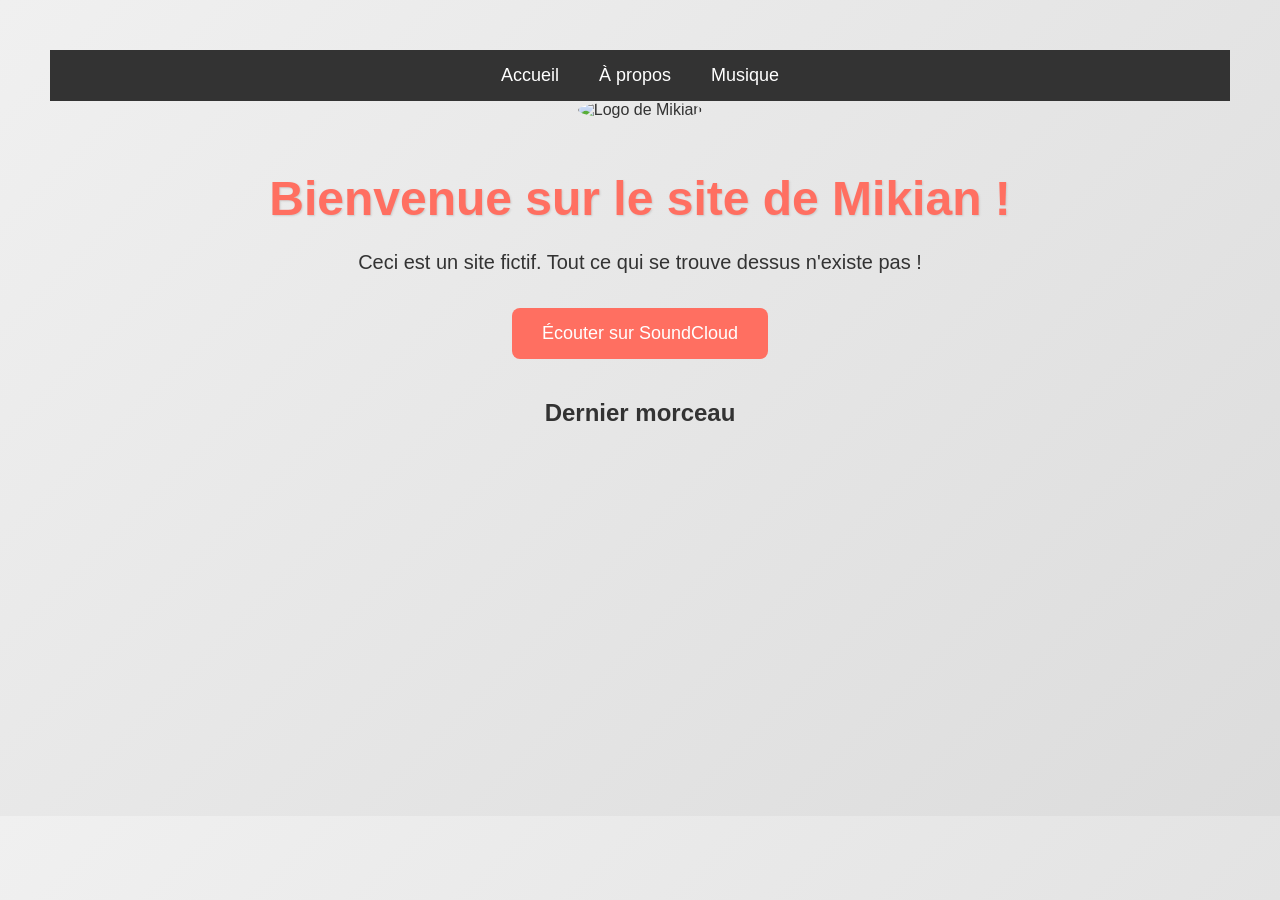
==== site-de-Mikian/index.html @ 5485ca68 "Ajout du HTML et du CSS" ====
<!DOCTYPE html>
<html lang="fr">
<head>
  <meta charset="UTF-8">
  <title>Mikian Music</title>
  <link rel="stylesheet" href="style.css">
</head>
<body>
  <nav>
    <ul>
      <li><a href="index.html">Accueil</a></li>
      <li><a href="apropos.html">À propos</a></li>
      <li><a href="#musique">Musique</a></li>
    </ul>
  </nav>

  <img src="https://via.placeholder.com/150x150.png?text=Logo+Mikian" alt="Logo de Mikian" class="logo">

  <h1>Bienvenue sur le site de Mikian !</h1>
  <p>Ceci est un site fictif. Tout ce qui se trouve dessus n'existe pas !</p>

  <a href="https://soundcloud.com/" class="button" target="_blank">Écouter sur SoundCloud</a>

  <div id="musique" class="music-player">
    <h2>Dernier morceau</h2>
    <iframe width="560" height="315" src="https://www.youtube.com/embed/dQw4w9WgXcQ" 
      title="YouTube video player" frameborder="0" allow="autoplay; encrypted-media" allowfullscreen>
    </iframe>
  </div>
</body>
</html>
---- site-de-Mikian/style.css ----
body {
  background: linear-gradient(135deg, #f0f0f0, #dcdcdc);
  font-family: 'Arial', sans-serif;
  text-align: center;
  padding: 50px;
  margin: 0;
  color: #333;
}

nav {
  background-color: #333;
  padding: 15px;
}

nav ul {
  list-style: none;
  margin: 0;
  padding: 0;
  display: flex;
  justify-content: center;
}

nav ul li {
  margin: 0 20px;
}

nav ul li a {
  color: white;
  text-decoration: none;
  font-size: 18px;
}

nav ul li a:hover {
  text-decoration: underline;
}

.logo {
  width: 150px;
  border-radius: 50%;
  margin-bottom: 20px;
}

h1 {
  color: #ff6f61;
  font-size: 3em;
  margin-bottom: 20px;
  text-shadow: 1px 1px 2px #ccc;
}

p {
  font-size: 20px;
  max-width: 600px;
  margin: auto;
  line-height: 1.6;
}

.button {
  display: inline-block;
  margin-top: 30px;
  background-color: #ff6f61;
  color: white;
  padding: 15px 30px;
  border: none;
  border-radius: 8px;
  font-size: 18px;
  text-decoration: none;
  transition: background-color 0.3s ease;
}

.button:hover {
  background-color: #e65a50;
}

.music-player {
  margin-top: 40px;
}
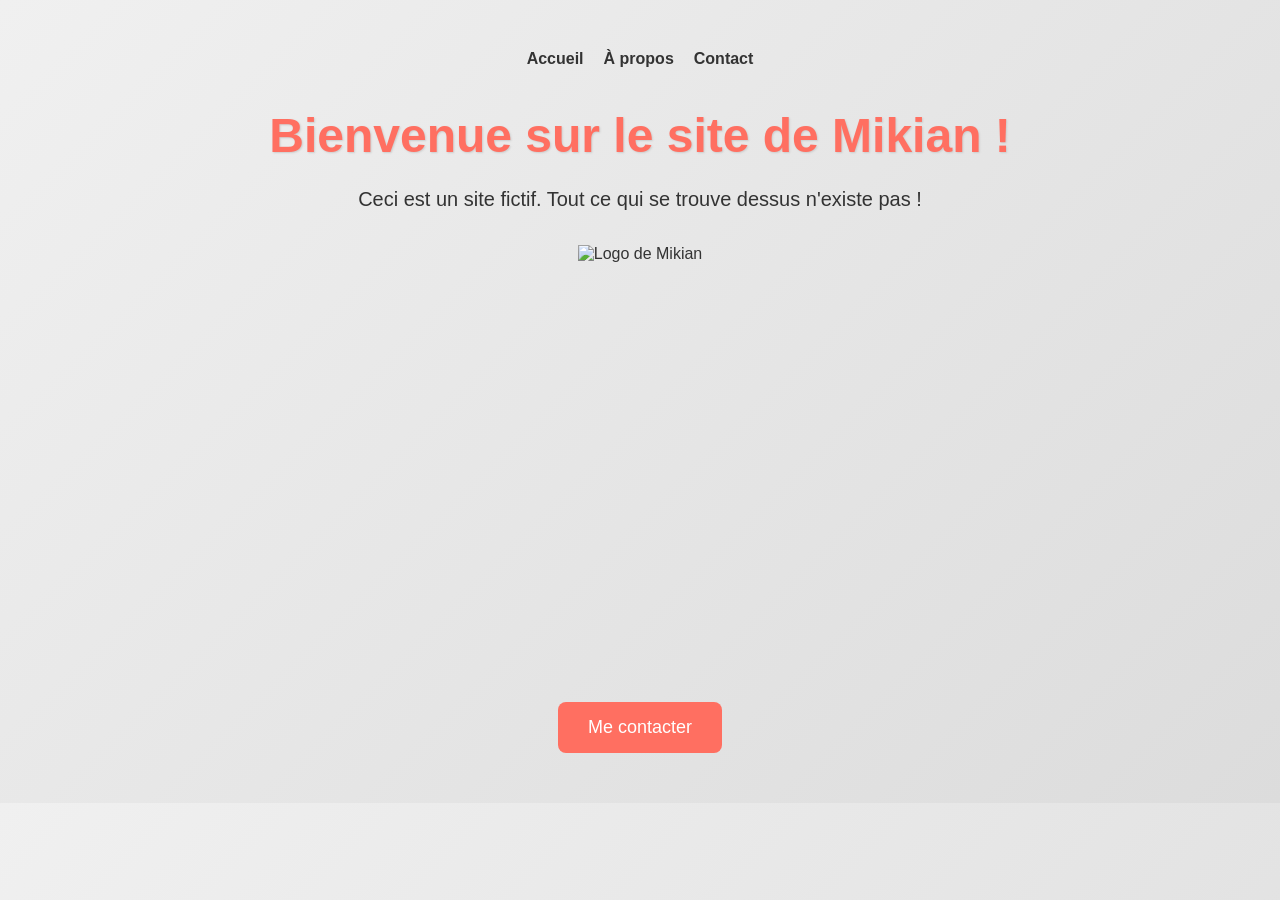
==== commit 42d6b534: "Ajout de la page index html avec du style CSS et apropos html" ====
--- a/site-de-Mikian/index.html
+++ b/site-de-Mikian/index.html
@@ -9,23 +9,23 @@
   <nav>
     <ul>
       <li><a href="index.html">Accueil</a></li>
-      <li><a href="apropos.html">À propos</a></li>
-      <li><a href="#musique">Musique</a></li>
+      <li><a href="a-propos.html">À propos</a></li>
+      <li><a href="contact.html">Contact</a></li>
     </ul>
   </nav>
-
-  <img src="https://via.placeholder.com/150x150.png?text=Logo+Mikian" alt="Logo de Mikian" class="logo">
 
   <h1>Bienvenue sur le site de Mikian !</h1>
   <p>Ceci est un site fictif. Tout ce qui se trouve dessus n'existe pas !</p>
 
-  <a href="https://soundcloud.com/" class="button" target="_blank">Écouter sur SoundCloud</a>
+  <img src="https://via.placeholder.com/300x150?text=Logo+Mikian" alt="Logo de Mikian" class="logo">
 
-  <div id="musique" class="music-player">
-    <h2>Dernier morceau</h2>
-    <iframe width="560" height="315" src="https://www.youtube.com/embed/dQw4w9WgXcQ" 
-      title="YouTube video player" frameborder="0" allow="autoplay; encrypted-media" allowfullscreen>
-    </iframe>
+  <div class="music">
+    <iframe width="560" height="315" src="https://www.youtube.com/embed/dQw4w9WgXcQ"
+    title="YouTube video player" frameborder="0"
+    allow="accelerometer; autoplay; clipboard-write; encrypted-media; gyroscope; picture-in-picture"
+    allowfullscreen></iframe>
   </div>
+
+  <a href="contact.html" class="button">Me contacter</a>
 </body>
 </html>
--- a/site-de-Mikian/style.css
+++ b/site-de-Mikian/style.css
@@ -5,39 +5,6 @@
   padding: 50px;
   margin: 0;
   color: #333;
-}
-
-nav {
-  background-color: #333;
-  padding: 15px;
-}
-
-nav ul {
-  list-style: none;
-  margin: 0;
-  padding: 0;
-  display: flex;
-  justify-content: center;
-}
-
-nav ul li {
-  margin: 0 20px;
-}
-
-nav ul li a {
-  color: white;
-  text-decoration: none;
-  font-size: 18px;
-}
-
-nav ul li a:hover {
-  text-decoration: underline;
-}
-
-.logo {
-  width: 150px;
-  border-radius: 50%;
-  margin-bottom: 20px;
 }
 
 h1 {
@@ -71,6 +38,30 @@
   background-color: #e65a50;
 }
 
-.music-player {
-  margin-top: 40px;
+nav ul {
+  list-style: none;
+  padding: 0;
+  margin: 0 0 40px;
+  display: flex;
+  justify-content: center;
+  gap: 20px;
 }
+
+nav a {
+  text-decoration: none;
+  color: #333;
+  font-weight: bold;
+}
+
+nav a:hover {
+  color: #ff6f61;
+}
+
+.logo {
+  margin: 30px auto;
+  width: 300px;
+}
+
+.music {
+  margin: 30px auto;
+}
